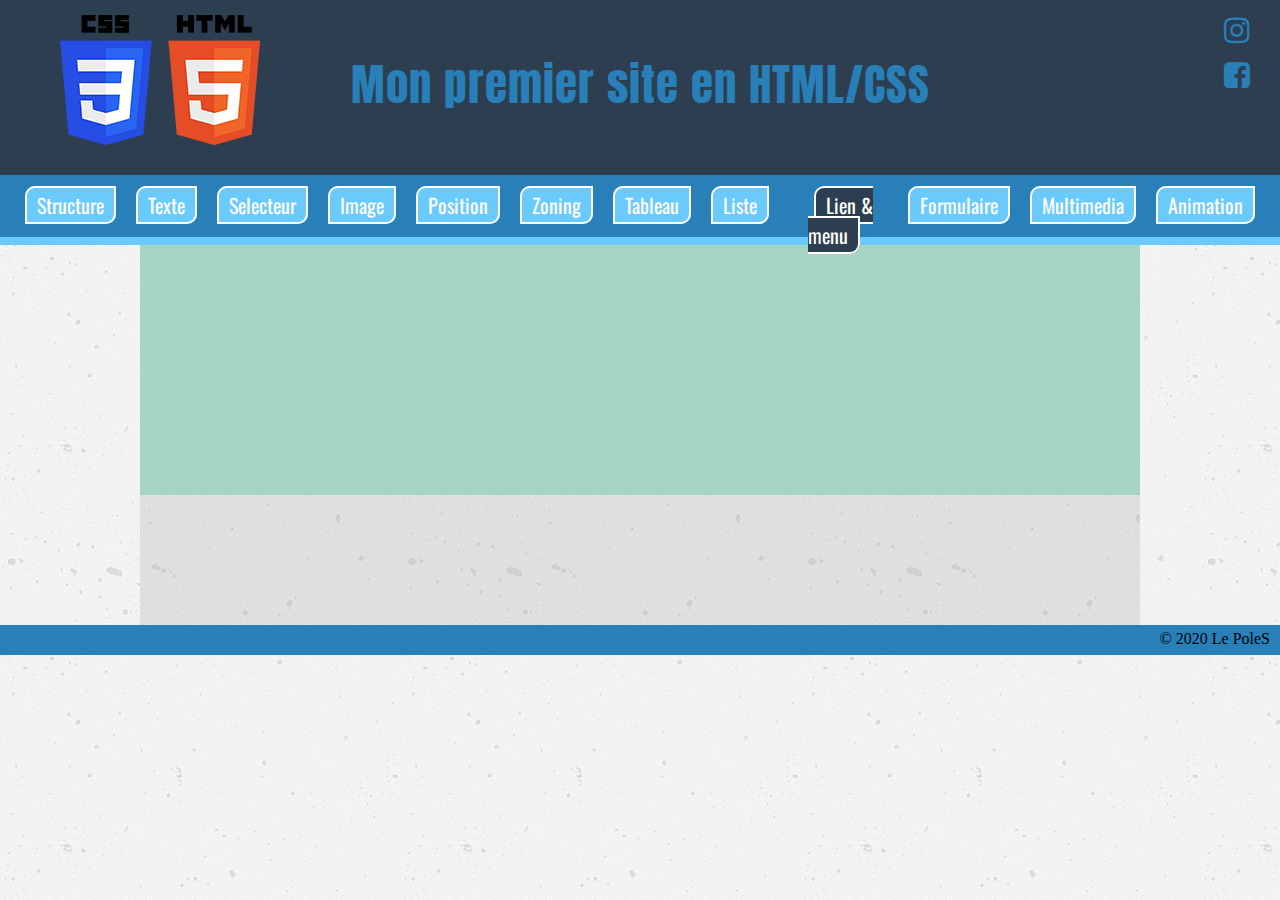
==== html-css_phase-2/lien_menu.html @ 490cdf24 "tp zoning extrem" ====
<!DOCTYPE html>
<!--Permet de définir le langage utilisé et la langue -->
<html lang="fr">
  <!--Permet d'indiquer la langue de la page-->

  <head>
    <!--Tête du document, non visible sur le site-->
    <meta http-equiv="X-UA-Compatible" content="ie=edge" />
    <title>Ma page structure</title>
    <!--Titre du site apparaissant  par exemple sur une recherche google-->
    <link rel="stylesheet" href="css/style.css" />
    <!--Reliez le fichier html au fichier CSS(Cascading Style Sheets)-->
    <link
      href="https://fonts.googleapis.com/css?family=Anton|Lemonada|Oswald"
      rel="stylesheet"
    />
    <!--Lien pour les polices utilisé via "Google-Font"-->
    <link rel="stylesheet" href="font-awesome/css/font-awesome.min.css" />
    <!--Lien pour le "Font-Awesome" récupéré sur site dans "Get Started"-->
    <meta name="description" content="Ma première page en HTML/CSS" />
    <!--Description sous le titre dans la recherche google, Les moteurs de recherches s'en servent un peu comme des mots clefs pour les recherchers-->
    <meta charset="UTF-8" />
  </head>

  <body>
    <!--Corps du document-->
    <header>
      <!--Zone du haut, exp : bannière, logo, slogan ...-->
      <div id="logo">
        <img src="img/logo.png" alt="logo" />
      </div>

      <div id="slogan">
        <h1>Mon premier site en HTML/CSS</h1>
      </div>

      <div id="social">
        <a href="https://www.instagram.com" target="_blank">
          <i class="fa fa-instagram" aria-hidden="true"></i>
        </a>
        <a href="https://www.facebook.com/" target="_blank">
          <i class="fa fa-facebook-square" aria-hidden="true"></i>
        </a>
      </div>
      <div class="clear"></div>
    </header>

    <nav>
      <!--Zone du menu, les liens pour naviguer sur le site-->

      <ul class="ancreNav">
        <li><a href="index.html">Structure</a></li>
        <li><a href="texte.html">Texte</a></li>
        <li><a href="selecteur.html">Selecteur</a></li>
        <li><a href="image.html">Image</a></li>
        <li><a href="position.html">Position</a></li>
        <li><a href="zoning.html">Zoning</a></li>
        <li><a href="tableau.html">Tableau</a></li>
        <li><a href="liste.html">Liste</a></li>
        <li><a href="lien_menu.html" class="activ">Lien & menu</a></li>
        <li><a href="formulaire.html">Formulaire</a></li>
        <li><a href="multimedia.html">Multimedia</a></li>
        <li><a href="animation.html">Animation</a></li>
      </ul>
    </nav>

    <main>
      <!--Contenu principal-->
      <aside>
        <!--Contenu secondaire-->
      </aside>

      <section class="form1">
        <!--Zone de contenu : titre, texte, regroupement thématique-->
        <div>
          <!--Zone supplémentaire de contenu-->
        </div>

        <span>
          <!--Zone supplémentaire de contenu-->
        </span>

        <article>
          <!--Zone supplémentaire de contenu-->
        </article>
      </section>
      <section class="form2"></section>
    </main>

    <footer>
      <!--Zone du bas, ex : liens administratifs, mentions légales, plan du site, CGU, CGV, contact, copyright-->
      <small> &copy; 2020 Le PoleS </small>
    </footer>
  </body>
</html>
---- html-css_phase-2/css/style.css ----
* {
  box-sizing: border-box;
}
html,
body,
div,
span,
applet,
object,
iframe,
h1,
h2,
h3,
h4,
h5,
h6,
p,
blockquote,
pre,
a,
abbr,
acronym,
address,
big,
cite,
code,
del,
dfn,
em,
img,
ins,
kbd,
q,
s,
samp,
small,
strike,
strong,
sub,
sup,
tt,
var,
b,
u,
i,
center,
dl,
dt,
dd,
ol,
ul,
li,
fieldset,
form,
label,
legend,
table,
caption,
tbody,
tfoot,
thead,
tr,
th,
td,
article,
aside,
canvas,
details,
embed,
figure,
figcaption,
footer,
header,
hgroup,
menu,
nav,
output,
ruby,
section,
summary,
time,
mark,
audio,
video {
  margin: 0;
  padding: 0;
  border: 0;
  font-size: 100%;
  font: inherit;
  vertical-align: baseline;
}
body {
  background-image: url(../img/concrete-texture.png);
  /*Effet de scroll lorsqu'on clique sur une ancre mais ne marche que sur FireFox ou pas du tout
    scroll-behavior: smooth;*/
}
h1 {
  font-size: 45px;
  font-family: "Anton", sans-serif;
  color: #2980b9;
  text-align: center;
  letter-spacing: 1px;
}
h2 {
  font-size: 35px;
  color: #2c3e50;
  padding: 20px;
  font-weight: bold;
  text-shadow: 1px 1px 2px #aaa;
}
h3 {
  font-size: 22px;
  color: #2c3e50;
  padding: 15px;
  text-shadow: 1px 1px 2px #aaa;
}
h4 {
  text-align: center;
  margin-top: 30px;
}

/**************HEADER INDEX****************/
header {
  background: #2c3e50;
  height: 175px;
}
#logo {
  float: left;
  width: 25%;
  padding: 15px;
  text-align: center;
}
#slogan {
  float: left;
  width: 50%;
  padding-top: 50px;
}
#social {
  float: left;
  width: 25%;
}
#social i {
  font-size: 30px;
  text-align: right;
  padding: 15px 30px 0 0;
  display: block;
}
header a {
  color: #2980b9;
  text-decoration: none;
}
/*******************FIN HEADER*********************/

/**************DEBUT NAV********************/
nav {
  background: #2980b9;
  height: 70px;
  border-bottom: 8px solid #6acafc;
  text-align: center;
  padding: 15px;
}
nav a {
  margin: 10px;
  padding: 2px 10px;
  border-radius: 10px 0px;
  border: 2px solid white;
  background: #6acafc;
  color: #fff;
  text-decoration: none;
  font-size: 20px;
  font-family: oswald;
  transition: 0.5s;
}
nav a:hover {
  background: #a6d6c3;
  color: white;
}
ul {
  display: flex;
  justify-content: center;
}
li {
  list-style-type: none;
}
.activ {
  background: #2c3e50;
  color: white;
}
/**************FIN NAV********************/
/*FAIRE LE ZONING AVEC DES HAUTEUR ET LARGEUR AVANT DE PLACER LES ELEMENTS DANS LES ZONES POUR ENSUITE SUPPRIMER LES HAUTEURS*/
main {
  background: rgba(178, 178, 178, 0.3);
  width: 1000px;
  margin: 0 auto;
}
aside {
  height: 250px;
  background: #a6d6c3;
}
section {
  margin-top: 50px;
  /*    background: #DAF7A6;*/
  padding: 20px;
}
footer {
  background: #2980b9;
  height: 30px;
  text-align: right;
  padding: 5px 10px;
}

/*DEBUT PAGE ZONING*/
/* 1 */
.zoning1 {
  width: 80%;
  text-align: center;
  margin: auto;
}
.zoning1 h1,
p {
  text-align: left;
  padding-bottom: 4%;
}
.zoning1a {
  background-color: yellow;
  height: 70px;
}
.zoning1b {
  width: 20%;
  background-color: greenyellow;
  height: 500px;
}
.zoning1c {
  height: 500px;
  background-color: rgb(151, 195, 245);
  width: 80%;
}
.zoningflex {
  display: flex;
}
/* 2 */
.form2 {
  width: 80%;
  text-align: center;
  margin: auto;
}
.form2a {
  background-color: aliceblue;
  width: 100%;
  height: 70px;
}
.form2b {
  background-color: green;
  width: 20%;
  height: 500px;
}
.form2c {
  background-color: rgb(151, 195, 245);
  width: 60%;
  height: 500px;
}
.form2d {
  background-color: green;
  width: 20%;
  height: 500px;
}
.form2flex {
  display: flex;
}
/* 4 */
.form3 {
  width: 80%;
  text-align: center;
  margin: auto;
}
.zoning1b {
  background-color: green;
  width: 50%;
}
.zoning1c {
  background-color: aquamarine;
  width: 50%;
}
.zoningflex3 {
  display: flex;
}
.form3b {
  background-color: rgb(116, 116, 15);
  height: 70px;
  text-align: right;
}
/* 5 */

.form4{
  width: 80%;
  text-align: center;
  margin: auto;
  
}
.header1{
  background-color: aliceblue;
  height: 80px;
}
.nav1{
  background-color: #6acafc;
  height: 70px;
  border-bottom: #2980b9 solid 10px;
} .main1{
  background-color: aquamarine;
  border: white solid 15px;
  height: 500px;
}
.footer1{
  background-color: #2c3e50;
  height: 40px;
  text-align: right;
}
.container1{
  border: solid black 1px;
}
/* .form4{
  width: 100%;
  text-align: center;
  margin: auto;
  height: 600%;
} */
.form5{

}
.header2{
  background-color: rgb(184, 157, 4);
  height: 80px;
 

}
.nav2{
background-color: #5c4d0b;
  height: 70px;
  border-bottom: #767734 solid 10px;
}
.main2{

  border: white solid 15px;
  height: 500px;
  border: #f1a708 12px solid;
}
.footer2{
 background-color: #2c3e50;
  height: 40px;
  text-align: right;
}
.container2{
  border: solid #f1a708 1px;
  width: 80px;
  
}
.flex5{
  display: flex;
  height: 250px;
  background-color: rgb(218, 12, 12);
}
.zone1{
  width: 50%;
  height: 100%;
  background-color: #6acafc;

}
.zone2{
width: 50%;
  height: 100%;
 background-color: #4e390c;
}
.zone3{
width: 50%;
  height: 100%;
  background-color: #fc6acb;
}
.zone4{
width: 50%;
  height: 100%;
 background-color: #6acafc;
}

.flex6{
display: flex;
  height: 230px;
 background-color: #4e390c;
}
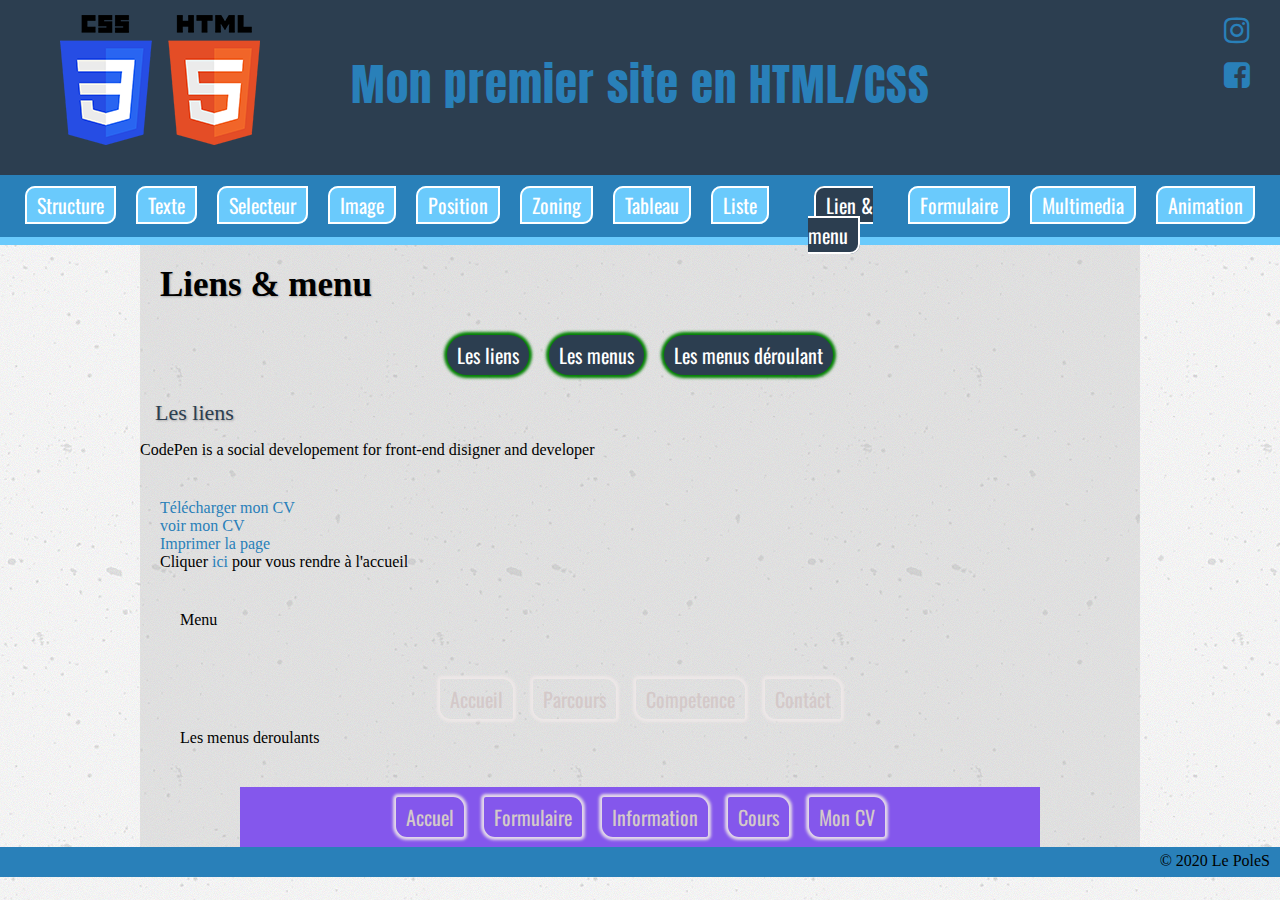
==== commit a4df378c: "exercice phase 2" ====
--- a/html-css_phase-2/lien_menu.html
+++ b/html-css_phase-2/lien_menu.html
@@ -48,7 +48,7 @@
     <nav>
       <!--Zone du menu, les liens pour naviguer sur le site-->
 
-      <ul class="ancreNav">
+      <ul>
         <li><a href="index.html">Structure</a></li>
         <li><a href="texte.html">Texte</a></li>
         <li><a href="selecteur.html">Selecteur</a></li>
@@ -65,26 +65,45 @@
     </nav>
 
     <main>
-      <!--Contenu principal-->
-      <aside>
-        <!--Contenu secondaire-->
-      </aside>
-
-      <section class="form1">
-        <!--Zone de contenu : titre, texte, regroupement thématique-->
-        <div>
-          <!--Zone supplémentaire de contenu-->
+      <h2>Liens & menu</h2>
+      <ul class="lien1">
+        <li><a href="#Les liens">Les liens</a></li>
+        <li><a href="#Les menus">Les menus</a></li>
+        <li><a href="#les menus déroulant">Les menus déroulant</a></li>
+      </ul>
+      <h3>Les liens</h3>
+      <p>
+        CodePen is a social developement for front-end disigner and developer
+      </p>
+      <ul class="lien2">
+        <li><a href="123.0.0.1:5500/files/cv.pdf">Télécharger mon CV</a></li>
+        <li><a href="123.0.0.1:5500/files/cv.pdf">voir mon CV</a></li>
+        <li><a href="123.0.0.1:5500/files/cv.pdf">Imprimer la page</a></li>
+      </ul>
+      <div class="margine">
+        <p>Cliquer <a href="">ici</a> pour vous rendre à l'accueil</p>
+      </div>
+      <div class="lien3a">
+        <p>Menu</p>
+        <ul class="lien3">
+          <li><a href="">Accueil</a></li>
+          <li><a href="#Les menus">Parcours</a></li>
+          <li><a href="#les menus déroulant">Competence</a></li>
+          <li><a href="#les menus déroulant">Contact</a></li>
+        </ul>
+      </div>
+      <div class="lien4a">
+        <p>Les menus deroulants</p>
+        <div class=" deroul1">
+          <ul class="lien4">
+            <li><a href="#Les liens">Accuel</a></li>
+            <li><a href="#Les menus">Formulaire</a></li>
+            <li><a href="#les menus déroulant">Information</a></li>
+            <li><a href="#les menus déroulant">Cours</a></li>
+            <li><a href="#les menus déroulant">Mon CV</a></li>
+          </ul>
         </div>
-
-        <span>
-          <!--Zone supplémentaire de contenu-->
-        </span>
-
-        <article>
-          <!--Zone supplémentaire de contenu-->
-        </article>
-      </section>
-      <section class="form2"></section>
+      </div>
     </main>
 
     <footer>
--- a/html-css_phase-2/css/style.css
+++ b/html-css_phase-2/css/style.css
@@ -291,31 +291,31 @@
 }
 /* 5 */
 
-.form4{
-  width: 80%;
-  text-align: center;
-  margin: auto;
-  
-}
-.header1{
+.form4 {
+  width: 80%;
+  text-align: center;
+  margin: auto;
+}
+.header1 {
   background-color: aliceblue;
   height: 80px;
 }
-.nav1{
+.nav1 {
   background-color: #6acafc;
   height: 70px;
   border-bottom: #2980b9 solid 10px;
-} .main1{
+}
+.main1 {
   background-color: aquamarine;
   border: white solid 15px;
   height: 500px;
 }
-.footer1{
+.footer1 {
   background-color: #2c3e50;
   height: 40px;
   text-align: right;
 }
-.container1{
+.container1 {
   border: solid black 1px;
 }
 /* .form4{
@@ -324,65 +324,222 @@
   margin: auto;
   height: 600%;
 } */
-.form5{
-
-}
-.header2{
+.form5 {
+}
+.header2 {
   background-color: rgb(184, 157, 4);
   height: 80px;
- 
-
-}
-.nav2{
-background-color: #5c4d0b;
+}
+.nav2 {
+  background-color: #5c4d0b;
   height: 70px;
   border-bottom: #767734 solid 10px;
 }
-.main2{
-
+.main2 {
   border: white solid 15px;
   height: 500px;
   border: #f1a708 12px solid;
 }
-.footer2{
- background-color: #2c3e50;
+.footer2 {
+  background-color: #2c3e50;
   height: 40px;
   text-align: right;
 }
-.container2{
-  border: solid #f1a708 1px;
-  width: 80px;
-  
-}
-.flex5{
+/* 5 */
+
+.container2 {
+  border: solid black 2px;
+}
+.flex5 {
   display: flex;
   height: 250px;
   background-color: rgb(218, 12, 12);
 }
-.zone1{
+.zone1 {
   width: 50%;
   height: 100%;
   background-color: #6acafc;
-
-}
-.zone2{
-width: 50%;
+}
+.zone2 {
+  width: 50%;
   height: 100%;
- background-color: #4e390c;
-}
-.zone3{
-width: 50%;
+  background-color: #4e390c;
+}
+.zone3 {
+  width: 50%;
   height: 100%;
   background-color: #fc6acb;
 }
-.zone4{
-width: 50%;
+.zone4 {
+  width: 50%;
   height: 100%;
- background-color: #6acafc;
-}
-
-.flex6{
-display: flex;
+  background-color: #6acafc;
+}
+
+.flex6 {
+  display: flex;
   height: 230px;
- background-color: #4e390c;
-}+  background-color: #4e390c;
+  width: 80%;
+}
+.form5 {
+  width: 80%;
+  margin: auto;
+}
+/* 6 */
+
+.form6 {
+  width: 80%;
+  margin: auto;
+}
+.form6a {
+  display: flex;
+  height: 100px;
+}
+.form6b {
+  display: flex;
+  height: 300px;
+}
+.form6a1 {
+  height: 20%;
+}
+.form6a2 {
+  height: 40%;
+}
+.form6a3 {
+  height: 20%;
+}
+/* ********************LIEN ET MENU************************* */
+
+.lien1{
+  display: flex;
+ 
+
+}
+.lien1 li {
+  list-style-type: none;
+  border-radius: 25px;
+  background-color:#2C3E50;
+  padding: 5px 10px;
+  font-size: 20px;
+  font-family: oswald;
+  margin: 10px;
+  box-shadow: 0px 0px 3px 3px green;
+  
+}
+.lien1 li:hover {
+  background-color: #6acafc;
+
+}
+.lien1 li>a:hover{
+  font-size: 30px;
+}
+
+.lien1 a{
+text-decoration: none;
+color: white;
+}
+main h2{
+  text-align: left;
+  color: black;
+
+}
+.lien2{
+  display: block;
+  list-style-type: none;
+    margin-left: 20px;
+ 
+}
+.lien2 a{
+text-decoration: none;
+color: #2980b9;
+}
+.lien2 a:hover{
+  color: red;
+  
+}
+.margine p{
+  margin-left: 20px;
+}
+.margine a{
+  color: #2980b9;
+  text-decoration: none;
+
+}
+
+/* les menus */
+.lien3 li {
+  list-style-type: none;
+  border-radius: 2px 11px 2px 11px;
+
+  padding: 5px 10px;
+  font-size: 20px;
+  font-family: oswald;
+  margin: 10px;
+  box-shadow: 0px 0px 3px 3px rgba(238, 232, 232, 0.904);
+  
+}
+.lien3 li:hover {
+  background-color: #6acafc;
+
+}
+.lien3 li>a:hover{
+  font-size: 30px;
+}
+
+.lien3 a{
+text-decoration: none;
+color: rgb(212, 201, 201);
+}
+main h2{
+  text-align: left;
+  color: black;
+
+}
+
+/* lenus deroulant */
+/* les menus */
+.lien4 li {
+  list-style-type: none;
+  border-radius: 2px 11px 2px 11px;
+
+  padding: 5px 10px;
+  font-size: 20px;
+  font-family: oswald;
+  margin: 10px;
+  box-shadow: 0px 0px 3px 3px rgba(238, 232, 232, 0.904);
+  
+}
+.lien4 li:hover {
+  background-color: #6acafc;
+
+}
+.lien3a p{
+  padding-left: 40px;
+}
+.lien3 li>a:hover{
+  font-size: 30px;
+}
+.lien4a p{
+padding-left: 4%;
+}
+.lien4 a{
+text-decoration: none;
+color: rgb(212, 201, 201);
+
+
+}
+main h2{
+  text-align: left;
+  color: black;
+
+}
+.deroul1{
+  width: 80%;
+ 
+  background-color: #8457ec;
+  margin: auto;
+ 
+
+}
+
